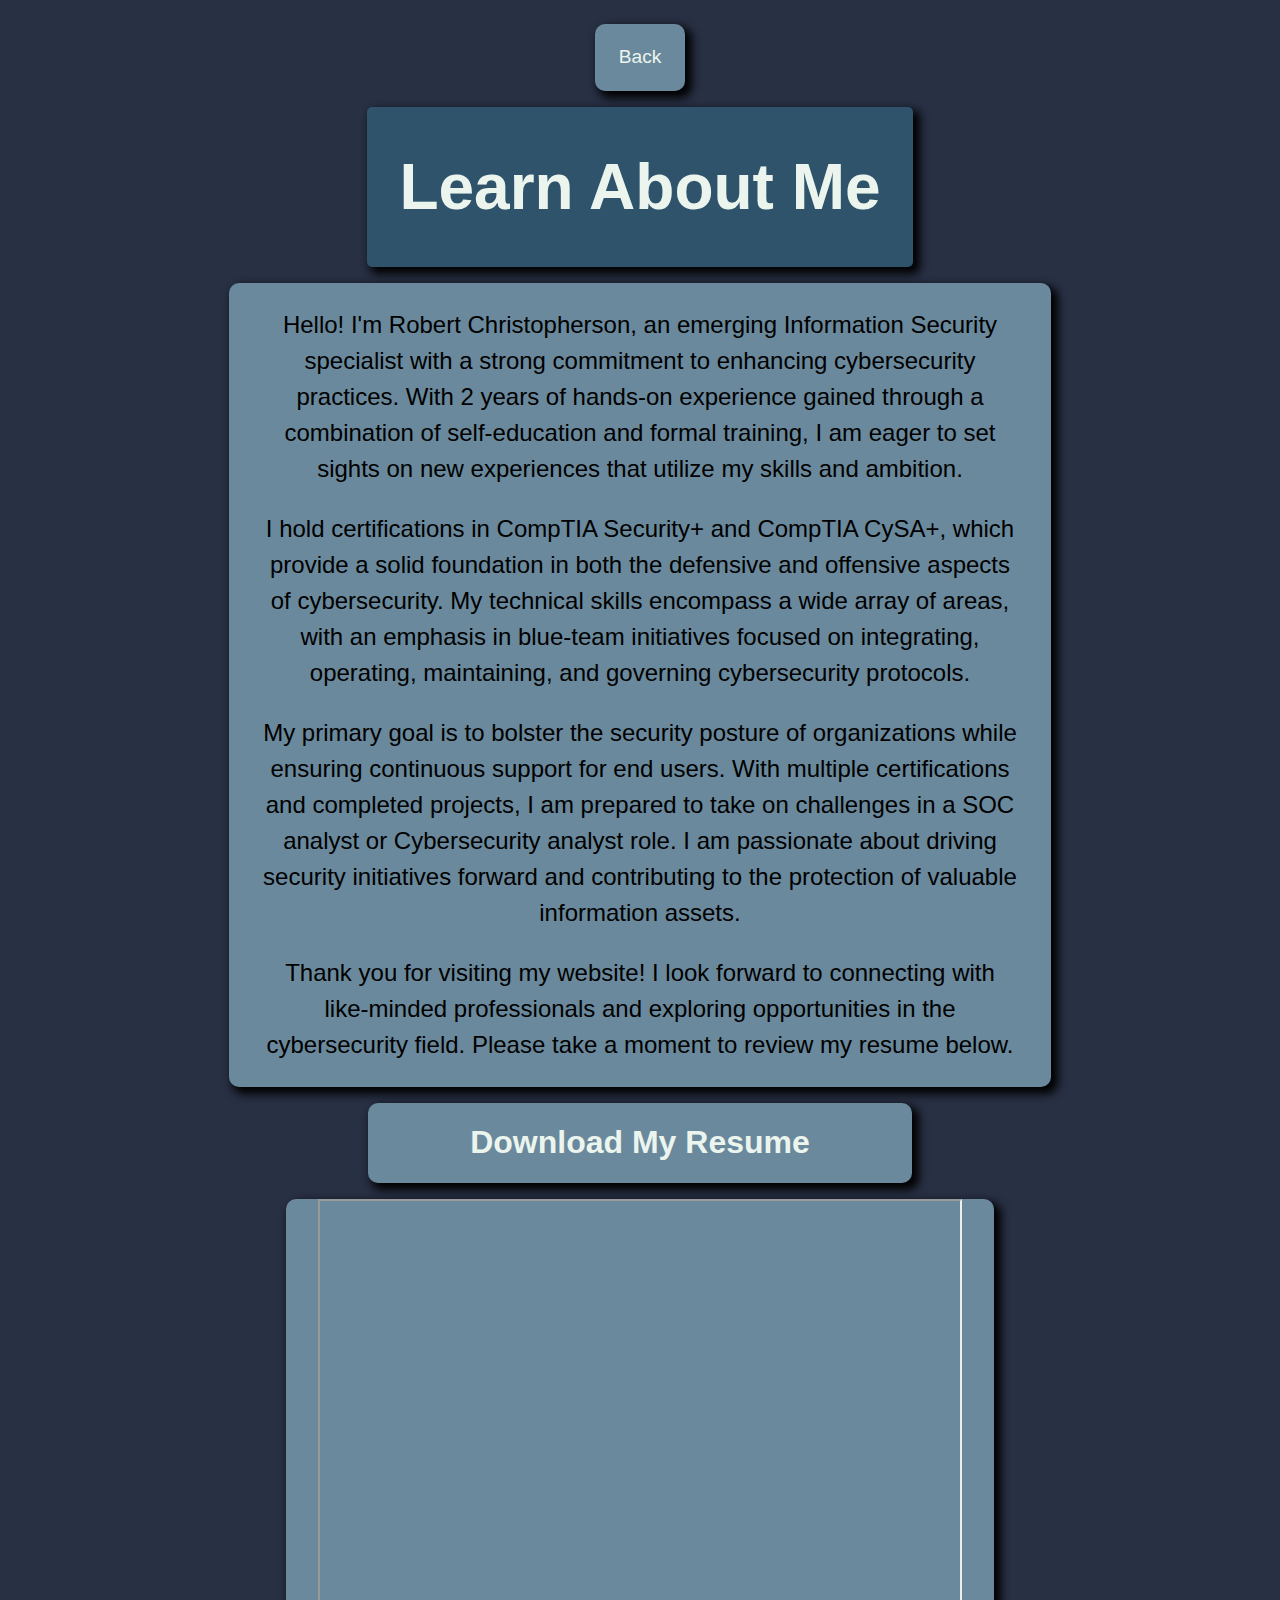
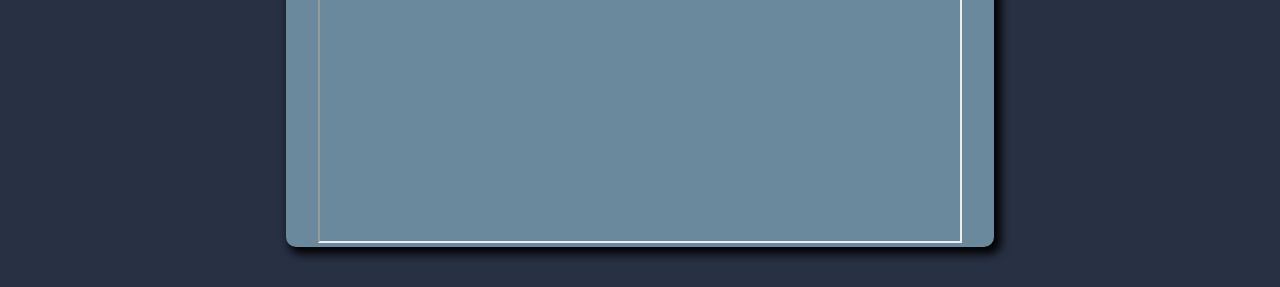
==== about.html @ ed667ac9 "Add files via upload" ====
<!DOCTYPE html>
<html lang="en">

<head>
    <meta charset="UTF-8">
    <meta http-equiv="X-UA-Compatible" content="IE=edge">
    <meta name="viewport" content="width=device-width, initial-scale=1.0">
    <link rel="icon" type="image/x-icon" href="Assets/Here Favicon.jpg">
    <link rel="stylesheet" href="CSS/styles.css">
    <title>About Robert</title>
</head>

<body>
    <div class="wrapper">
        <div class="back_box">
            <a href="index.html" class="hoverlink">
                <p class="back_button">Back</p>
            </a>
        </div>
        <div class="title_box2">
            <h1 class="title">Learn About Me</h1>
        </div>
        <div class="main_box">
            <p>Hello! I'm Robert Christopherson, an emerging Information Security specialist with a strong commitment to enhancing cybersecurity practices. With 2 years of hands-on experience gained through a combination of self-education and formal training, I am eager to set sights on new experiences that utilize my skills and ambition.</p>

            <p>I hold certifications in CompTIA Security+ and CompTIA CySA+, which provide a solid foundation in both the defensive and offensive aspects of cybersecurity. My technical skills encompass a wide array of areas, with an emphasis in blue-team initiatives focused on integrating, operating, maintaining, and governing cybersecurity protocols.</p>
                
            <p>My primary goal is to bolster the security posture of organizations while ensuring continuous support for end users. With multiple certifications and completed projects, I am prepared to take on challenges in a SOC analyst or Cybersecurity analyst role. I am passionate about driving security initiatives forward and contributing to the protection of valuable information assets.</p>
                
            <p>Thank you for visiting my website! I look forward to connecting with like-minded professionals and exploring opportunities in the cybersecurity field. Please take a moment to review my resume below.</p>
        </div>
        <div class="main_box">
            <a href="Assets/Christopherson Resume.pdf" class="hoverlink">
                <h1>Download My Resume</h1>
            </a>
        </div>
        <div class="main_box">
            <iframe src="https://docs.google.com/gview?url=https://robert.fndr.cloud/Assets/Christopherson%20Resume.pdf&embedded=true" class="googlepreviewresume"></iframe>
        </div>
    </div>
</body>
---- CSS/styles.css ----
body{
    font-family: Arial, sans-serif;
    background-color: #283044;
}

img {
    width: 20em;
    height: 20em;
    border-radius: 0.7em;
    filter: drop-shadow(0 0 0.75rem #f8f8f8);
}
.wrapper {
    padding-top: 1em;
    display: grid;
    justify-items: center;
    gap: 1em;
    padding-bottom: 2em;
}
.title_box1 {
    text-align: center;
    width: auto;
    padding: .5em 2em ;
    background-color: #2e536b;
    border-radius: 5px;
    box-shadow: 5px 5px 10px 2px black;
}

.title_box2 {
    text-align: center;
   width: auto;
    padding: 0em 2em ;
    background-color: #2e536b;
    border-radius: 5px;
    box-shadow: 5px 5px 10px 2px black;
}

.main_box {
    text-align: center;
    min-width: 30em;
    max-width: 60%;
    padding: 0em 2em;
    background-color: #6a899c;
    border-radius: 10px;
    box-shadow: 5px 5px 10px 2px black;
}

.google_preview_box {
    text-align: center;
    min-width: 30em;
    max-width: 80%;
    padding: 2em 2em;
    background-color: #6a899c;
    border-radius: 10px;
    box-shadow: 5px 5px 10px 2px black;
}
.back_box {
    padding: 0em 1.5em;
    background-color: #6a899c;
    border-radius: 10px;
    box-shadow: 5px 5px 10px 2px black;
}

.white {
    color: #EBF5EE;
}

.hoverlink {text-decoration: none; color: #EBF5EE}
.hoverlink:hover {color: #367491; /*font-style: italic;*/}

.hiddenlink {text-decoration: none; color: black; }
.hiddenlink:hover {color: gray}

iframe.googlepreviewresume {height: 40em; width: 40em}
iframe.googlepreview {height: 60em; width: 60em}

h1 {
    font-size: 2em;
}

h1.title {
    font-size: 4em; 
    color: #ebf5ee
}

p {
    font-size: 1.5em;
    line-height: 1.5;
}
p.back_button {
    font-size: 1.2em;
}

span {
    color: #EBF5EE;
}

span.black {
    color: black;
}

pre {
    font-family: Arial, sans-serif;
    font-size: 1.5em;
}
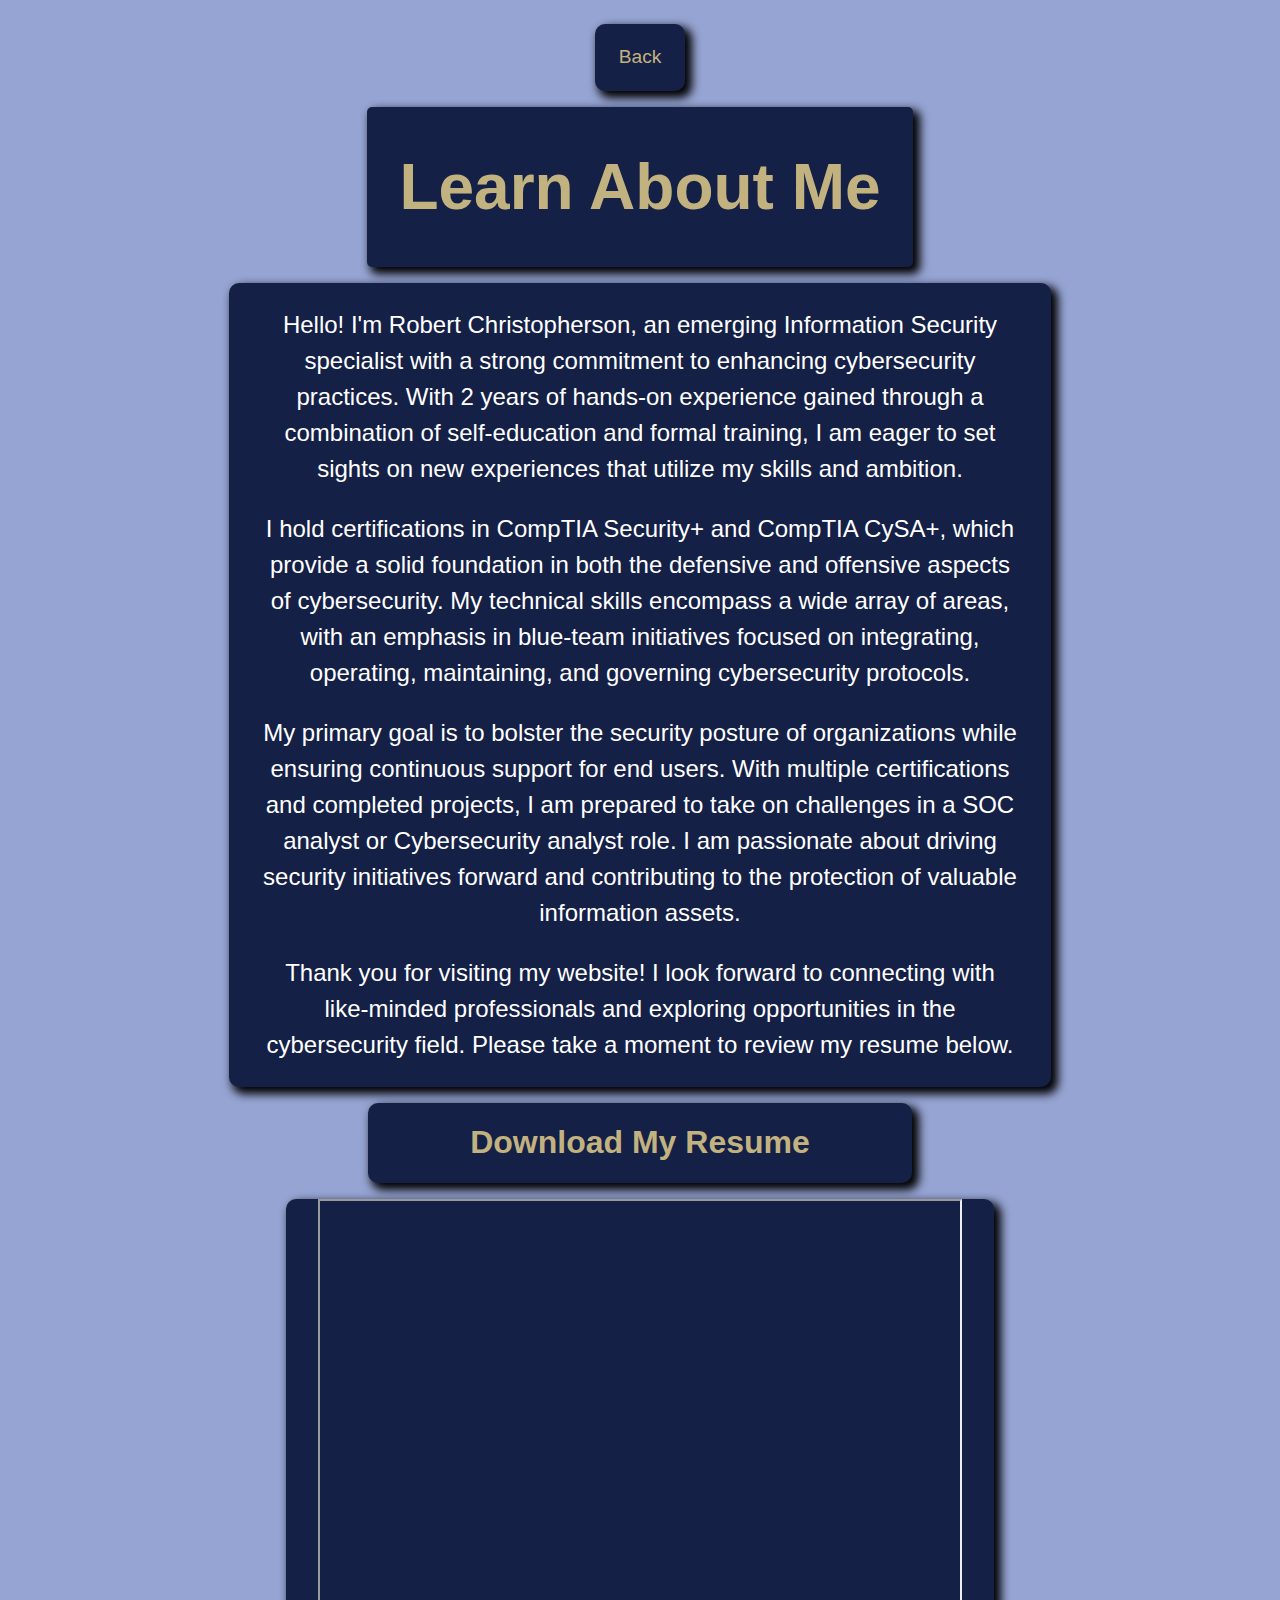
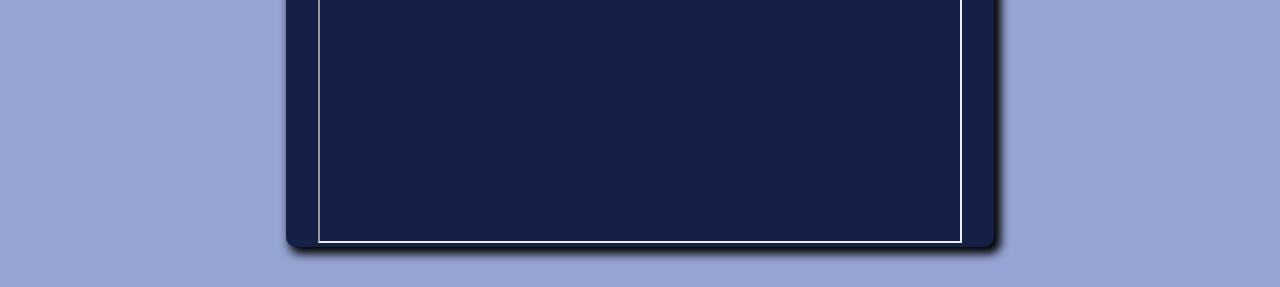
==== commit e52dedbd: "Visual update" ====
--- a/about.html
+++ b/about.html
@@ -21,13 +21,13 @@
             <h1 class="title">Learn About Me</h1>
         </div>
         <div class="main_box">
-            <p>Hello! I'm Robert Christopherson, an emerging Information Security specialist with a strong commitment to enhancing cybersecurity practices. With 2 years of hands-on experience gained through a combination of self-education and formal training, I am eager to set sights on new experiences that utilize my skills and ambition.</p>
+            <p class="white">Hello! I'm Robert Christopherson, an emerging Information Security specialist with a strong commitment to enhancing cybersecurity practices. With 2 years of hands-on experience gained through a combination of self-education and formal training, I am eager to set sights on new experiences that utilize my skills and ambition.</p>
 
-            <p>I hold certifications in CompTIA Security+ and CompTIA CySA+, which provide a solid foundation in both the defensive and offensive aspects of cybersecurity. My technical skills encompass a wide array of areas, with an emphasis in blue-team initiatives focused on integrating, operating, maintaining, and governing cybersecurity protocols.</p>
+            <p class="white">I hold certifications in CompTIA Security+ and CompTIA CySA+, which provide a solid foundation in both the defensive and offensive aspects of cybersecurity. My technical skills encompass a wide array of areas, with an emphasis in blue-team initiatives focused on integrating, operating, maintaining, and governing cybersecurity protocols.</p>
                 
-            <p>My primary goal is to bolster the security posture of organizations while ensuring continuous support for end users. With multiple certifications and completed projects, I am prepared to take on challenges in a SOC analyst or Cybersecurity analyst role. I am passionate about driving security initiatives forward and contributing to the protection of valuable information assets.</p>
+            <p class="white">My primary goal is to bolster the security posture of organizations while ensuring continuous support for end users. With multiple certifications and completed projects, I am prepared to take on challenges in a SOC analyst or Cybersecurity analyst role. I am passionate about driving security initiatives forward and contributing to the protection of valuable information assets.</p>
                 
-            <p>Thank you for visiting my website! I look forward to connecting with like-minded professionals and exploring opportunities in the cybersecurity field. Please take a moment to review my resume below.</p>
+            <p class="white">Thank you for visiting my website! I look forward to connecting with like-minded professionals and exploring opportunities in the cybersecurity field. Please take a moment to review my resume below.</p>
         </div>
         <div class="main_box">
             <a href="Assets/Christopherson Resume.pdf" class="hoverlink">
--- a/CSS/styles.css
+++ b/CSS/styles.css
@@ -1,14 +1,21 @@
 body{
     font-family: Arial, sans-serif;
-    background-color: #283044;
+    background-color: #96a4d3;
 }
 
-img {
+img.headshot {
     width: 20em;
     height: 20em;
     border-radius: 0.7em;
-    filter: drop-shadow(0 0 0.75rem #f8f8f8);
+    filter: drop-shadow(0 0 1rem #c2b280);
 }
+
+img.signal {
+    width: 20em;
+    border-radius: 0.7em;
+    filter: drop-shadow(0 0 .75rem #c2b280);
+}
+
 .wrapper {
     padding-top: 1em;
     display: grid;
@@ -20,7 +27,7 @@
     text-align: center;
     width: auto;
     padding: .5em 2em ;
-    background-color: #2e536b;
+    background-color: #152046;
     border-radius: 5px;
     box-shadow: 5px 5px 10px 2px black;
 }
@@ -29,7 +36,7 @@
     text-align: center;
    width: auto;
     padding: 0em 2em ;
-    background-color: #2e536b;
+    background-color: #152046;
     border-radius: 5px;
     box-shadow: 5px 5px 10px 2px black;
 }
@@ -39,7 +46,7 @@
     min-width: 30em;
     max-width: 60%;
     padding: 0em 2em;
-    background-color: #6a899c;
+    background-color: #152046;
     border-radius: 10px;
     box-shadow: 5px 5px 10px 2px black;
 }
@@ -49,23 +56,27 @@
     min-width: 30em;
     max-width: 80%;
     padding: 2em 2em;
-    background-color: #6a899c;
+    background-color: #152046;
     border-radius: 10px;
     box-shadow: 5px 5px 10px 2px black;
 }
 .back_box {
     padding: 0em 1.5em;
-    background-color: #6a899c;
+    background-color: #152046;
     border-radius: 10px;
     box-shadow: 5px 5px 10px 2px black;
 }
 
 .white {
-    color: #EBF5EE;
+    color:white;
 }
 
-.hoverlink {text-decoration: none; color: #EBF5EE}
-.hoverlink:hover {color: #367491; /*font-style: italic;*/}
+.sand {
+    color: #c2b280;
+}
+
+.hoverlink {text-decoration: none; color: #c2b280}
+.hoverlink:hover {color: #96a4d3; /*font-style: italic;*/}
 
 .hiddenlink {text-decoration: none; color: black; }
 .hiddenlink:hover {color: gray}
@@ -79,7 +90,7 @@
 
 h1.title {
     font-size: 4em; 
-    color: #ebf5ee
+    color: #c2b280
 }
 
 p {
@@ -91,7 +102,7 @@
 }
 
 span {
-    color: #EBF5EE;
+    color: #c2b280;
 }
 
 span.black {
